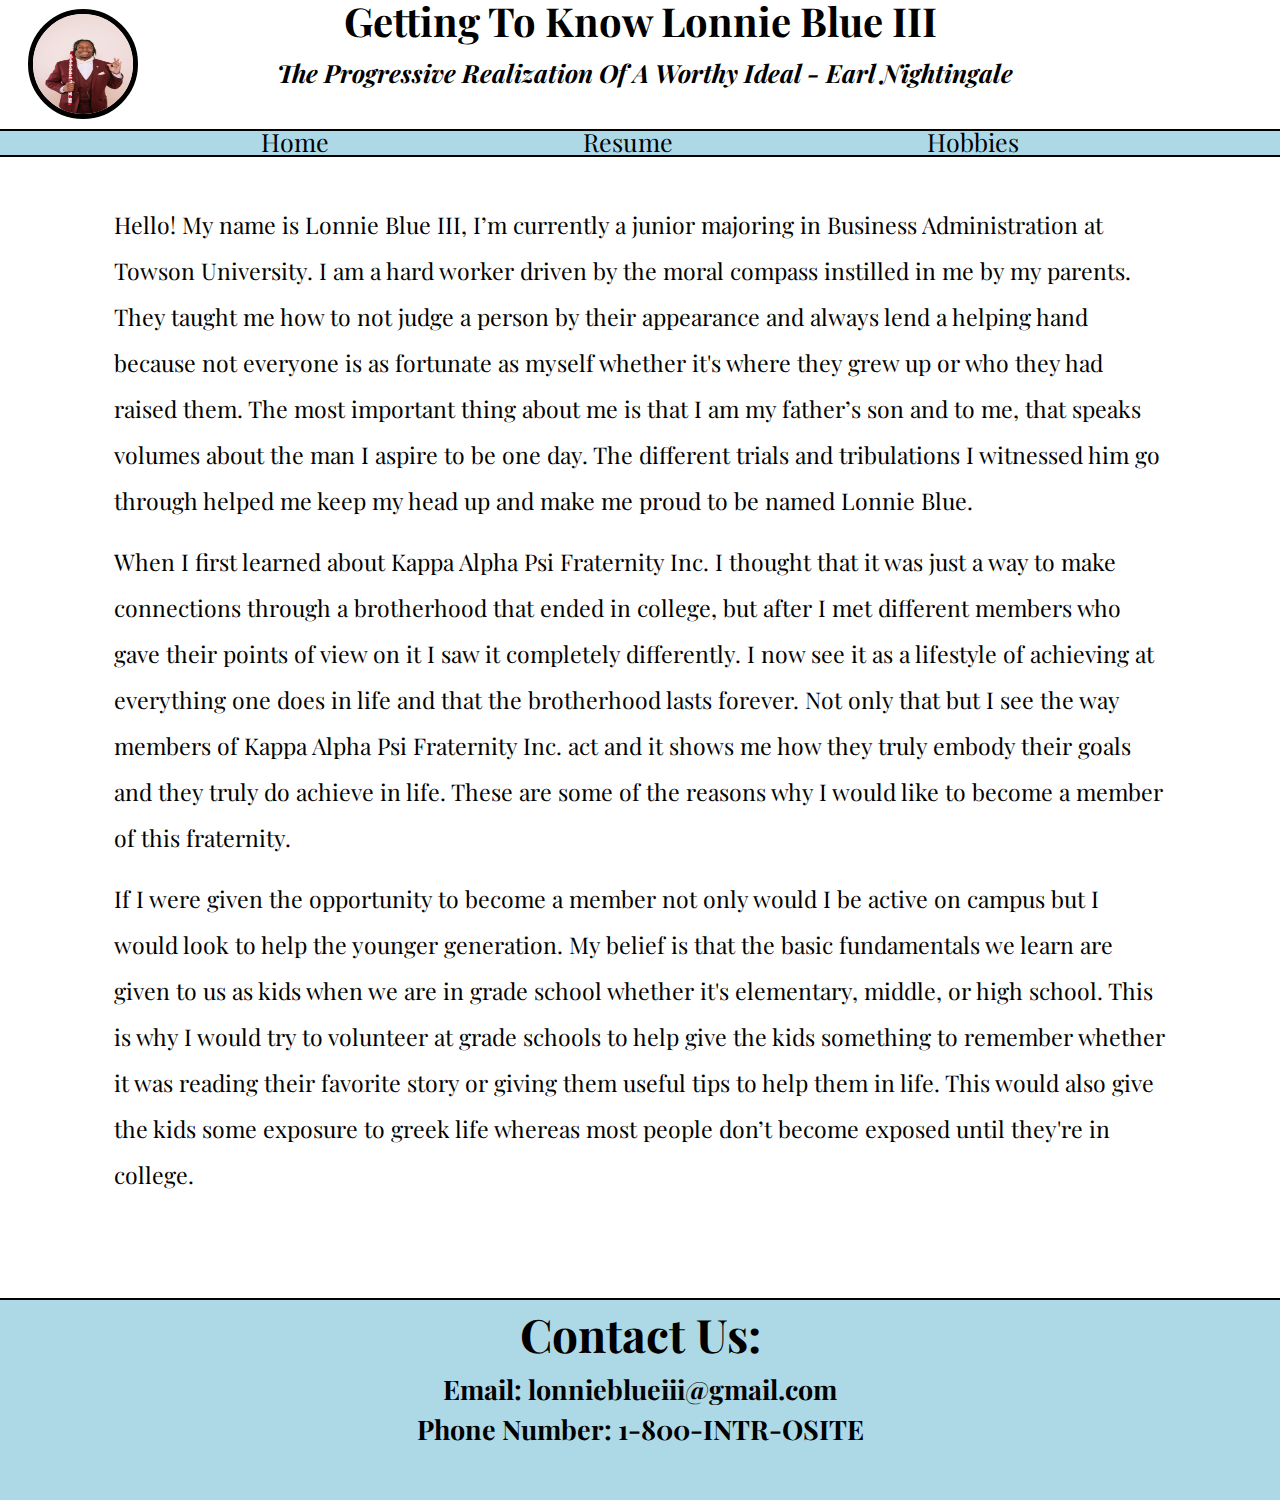
==== index.html @ e62c280b "Add files via upload" ====
<!DOCTYPE html>
<html lang="en">

<head>
    <script src="https://code.jquery.com/jquery-3.6.0.min.js"
        integrity="sha256-/xUj+3OJU5yExlq6GSYGSHk7tPXikynS7ogEvDej/m4=" crossorigin="anonymous"></script>
    <link rel="preconnect" href="https://fonts.googleapis.com">
    <link rel="preconnect" href="https://fonts.gstatic.com" crossorigin>
    <link href="https://fonts.googleapis.com/css2?family=Playfair+Display&display=swap" rel="stylesheet">
    <link rel="stylesheet" type="text/css" href="css/index.css">
    <link rel="icon" type="image/x-icon" href="Image Files/favicon-standard.png">
    <title>Introductory Website</title>

    <meta charset="utf-8">
    <meta name="viewport" content="width=device-width, initial-scale:1.0">

<body>
    <header>
        <p class="headerTitle">Getting To Know Lonnie Blue III</p>
        <p class="headerQuote">The Progressive Realization Of A Worthy Ideal - Earl Nightingale</p>
        <div class="image">
            <img id="headshot" src="lonnieblueiii.jpg" alt="Head Shot Photo">
            <div class="imageOverLay"></div>
        </div>
    </header>


    <nav class="navigationBar">
        <div class="navigationBorder">
            <ul>
                <li><a href="index.html">Home</a></li>
                <li><a href="resume.html">Resume</a></li>
                <li><a href="extracurricurals.html">Hobbies</a></li>
            </ul>
        </div>
    </nav>




    <div class="container">


        <p id="displayGreeting"></p>

        <div class="contentSection">
            <section class="firstParagraph">
                <article>
                    <p>
                        Hello!
                        My name is Lonnie Blue III, I’m currently a junior majoring in Business Administration at Towson
                        University. I am a hard worker driven by the moral compass instilled
                        in me by my parents. They taught me how to not judge a person by their appearance and always
                        lend a helping hand because not everyone is as fortunate as myself whether it's
                        where they grew up or who they had raised them. The most important thing about me is that I am
                        my father’s son and to me, that speaks volumes about the man I aspire to be one day.
                        The different trials and tribulations I witnessed him go through helped me keep my head up and
                        make me proud to be named Lonnie Blue.
                    </p>
                </article>
            </section>

            <section class="secondParagraph">
                <article>
                    <p>
                        When I first learned about Kappa Alpha Psi Fraternity Inc. I thought that it was just a way to
                        make connections through a brotherhood that ended in college, but after I met different
                        members who gave their points of view on it I saw it completely differently. I now see it as a
                        lifestyle of achieving at everything one does in life and that the brotherhood lasts forever.
                        Not only that but I see the way members of Kappa Alpha Psi Fraternity Inc. act and it shows me
                        how they truly embody their goals and they truly do achieve in life. These are some of the
                        reasons
                        why I would like to become a member of this fraternity.

                    </p>
                </article>
            </section>

            <section class="secondParagraph">
                <article>
                    <p>
                        If I were given the opportunity to become a member not only would I be active on campus but I
                        would look to help the younger generation. My belief is that the basic fundamentals we learn are
                        given to us as kids when we are in grade school whether it's elementary, middle, or high school.
                        This is why I would try to volunteer at grade schools to help give the kids something to
                        remember whether
                        it was reading their favorite story or giving them useful tips to help them in life. This would
                        also give the kids some exposure to greek life whereas most people don’t become exposed until
                        they're in college.

                    </p>
                </article>
            </section>
        </div>

    </div>

    <div class="footerElement">
        <footer>
            <h1>Contact Us:</h1>
            <h3>Email: lonnieblueiii@gmail.com</h3>
            <h3>Phone Number: 1-800-INTR-OSITE</h3>
            <p id="time" class="footerDisplay"></p>
        </footer>
    </div>



</body>

</html>
---- css/index.css ----
/*STYLE TO REMOVE ALL PADDING AND MARGIN FOR WEBSITES*/
*{
    padding:0;
    margin:0;
}
/*//////////////////////////////////////////////////////////*/

/*STYLE TO REMOVE CSS FOR SIDEBAR AND ASIDE ELEMENTS*/
.clear{
    clear:both;
}
/*//////////////////////////////////////////////////////////*/

/*STYLE FOR FONT OF WEBPAGE*/
body{
    font-family: 'Playfair Display', serif;
    line-height: 2em;
}
/*//////////////////////////////////////////////////////////*/
/* STYLE FOR ERROR MESSAGE FOR ASIDE BOX */

#asideBoxErrorMessage{
    margin-left: 83.5%;
}

/* STYLE FOR HEADER HTML ELEMENTS */

.headerTitle{
  font-size: 40px;
  font-family: 'Playfair Display', serif;
  text-align: center;
  margin-top: 5px;
  font-weight: bold;
  max-width: 100%;
}

.headerQuote{
    font-size: 25px;
    font-style: italic;
    font-family: 'Playfair Display', serif;
    padding-top: 20px;
    padding-left: 10px;
    text-align: center;
    font-weight: bold;


}
/*//////////////////////////////////////////////////////////*/
/* STYLE FOR HEADSHOT IMAGE ELEMENT */

.image{
    display: flex;
    justify-content: center;
    align-items:center;
    padding:0;
    margin:0;
    position: relative;
    padding-left: 20px;
}

.image img{
    display: block;
    height:100px;
    width:100px;
    border-radius: 50%;
    margin-right:90%;
    margin-bottom: 20px;
    border: 5px solid black;
    position: relative;
    top:-80px;
}
/*//////////////////////////////////////////////////////////*/

/*STYLE FOR CONTAINER ELEMENT FOR CONTENT OF HTML PAGE*/

.container{
    width: 90%;
    margin: auto;
    overflow: hidden;
    position: relative;
    top:-75px;

}

/*//////////////////////////////////////////////////////////*/

/*STYLE FOR CONTENT ELEMENTS FOR CONTENT OF HTML PAGE*/

.contentSection{
    /* float:left; */
    width:100%;
    padding: 10px 50px;
    box-sizing: border-box;
    font-size: 23px;
    line-height: 2;
}

.indent{
    text-indent: 50px;
}

.firstParagraph{
    padding-bottom: 15px;
}

.secondParagraph{
    padding-bottom: 15px;
}

.thirdParagraph{
    padding-bottom: 30px;
}

/*//////////////////////////////////////////////////////////*/


/*STYLE FOR DISPLAY GREETING ABOVE CONTENT OF HTML PAGE*/

#displayGreeting{
    font-size:40px;
    font-family:'Playfair Display', serif;
    padding-bottom: 20px;
    padding-top:0px;
    position: relative;
    width:50%;
    font-weight: bold;
    font-style: italic;
    display: inline;
    
}
/*//////////////////////////////////////////////////////////*/

/*STYLE POP UP WINDOW//////////////////////////////////////*/
.popUp .overLay{
    position: fixed;
    top: 0px;
    left: 0px;
    width: 100vw;
    height: 100vh;
    background-color: rgba(0, 0, 0, 0.7);
    z-index: 1;
    display: none;
}

.popUp .content{
    position: fixed;
    top:40%;
    left:50%;
    transform:translate(-50%,-50%) scale(0);
    background: #fff;
    width: 850px;
    height: 400px;
    z-index:2;
    text-align: center;
    padding: 20px;
    box-sizing: border-box;
}

.popUp .close-btn{
    cursor: pointer;
    position: absolute;
    right: 20px;
    top:20px;
    width:30px;
    height: 30px;
    background: #222;
    color: #fff;
    font-size: 25px;
    font-weight: 600;
    line-height: 30px;
    text-align: center;
    border-radius:50%;
}

.popUp.active .overLay{
    display: block;
}

.popUp.active .content{
    transition: all 300ms ease ease-in-out;
    transform: translate(-50%, -50%)scale(1);
}

.popUp h1{
    font-size: 40px;
}

.content li span{
    margin-top: 10px;
    position: relative;
    left:-10px;
    top:30px;
    font-size: 30px;
    line-height: 1.8;
}

.content ul{
    list-style: none;
    margin-top: 3%;
}
/*//////////////////////////////////////////////////////////*/

/* STYLE FOR NAV HTML ELEMENTS /////////////////////////////////*/

.navigationBar{
    background-color: lightblue;
    position: relative;
    min-width: 320px;
    margin-bottom: 20px;
    top:-90px;
}

nav a{
    color: black;
}

nav a:hover{
    color: white;
}

nav li{
    position:relative;
    top:-5px;
    list-style: none;
    text-decoration: none;
    display: inline;
    padding-left:5em;
    padding-right:5em;
    font-family: 'Playfair Display', serif;
    font-size:25px;

}

a:link{
    text-decoration: none;
}

.navigationBorder{
    border-top: 2.5px solid black;
    border-bottom: 2.5px solid black;
    height: 24px;
    max-width: 100%;
    text-align: center;
    width: 100%; /* Ensure that the border extends across the entire width */
    margin: 0; /* Remove any margin that might be affecting the width */
}
/*//////////////////////////////////////////////////////////*/

/* STYLE FOR YOUTUBE VIDEO /////////////////////////////////*/
.iframe-container{
    position: relative;
    width:100%;
    padding-top:2%;
}

.iframe-container iframe{
    display: block;
    margin-left: auto;
    margin-right: auto;
    width:90%;
    border:2px black dashed;
    width: 100%;
}

#videoCaption{
    color:black;
    font-size: 19px;
}
/*//////////////////////////////////////////////////////////*/
/* STYLE FOR ASIDE HTML ELEMENTS /////////////////////////////////*/

.asideBox{
    background-color: lightblue;
    border:2px black solid;
    padding: 5px;
    border-radius: 15px;
    float:right;
    width:30%;
    box-sizing: border-box;
    margin-bottom: 60px;
    position: relative;
    bottom:-20px;
}

.asideBox label{
    text-align: center;
    display: block;
    font-size: 25px;
    padding-bottom: 5px;
}

.asideBox b{
    font-size: 30px;
}

#nameBox{
    width:80%;
    height:30px;
    text-align: center;
    padding:5px 0;
    margin:auto;
    font-family: 'Playfair Display', serif;
    font-size: 25px;
}

#commentsBox{
    display: block;
    text-align: center;
    padding:0;
    height:10em;
    width: 70%;
    margin-left: auto;
    margin-right: auto;
    font-family: 'Playfair Display', serif;
    resize: none;
    font-size: 20px;
}
#ratingBox{
    width:10%;
    text-align: center;
    padding:0;
    margin:auto;
    font-family: 'Playfair Display', serif;
    font-size: 20px;
}
.asideTextBox{
    display: block;
    padding: auto;
}

.asideBox input[type="text"]{
    margin:auto;
}

.asideBox button{
    background-color: #333;
    color:#fff; 
    display: block;
    margin-top:10px;
    position: relative;
}

#submitButton{
    width:75%;
    padding: 15px 5px;
    position: relative;
    margin:auto;
    margin-top:5px;
    font-family: 'Playfair Display', serif;
    font-size: 25px;
    
}

#submitButton value{
    text-align: center;
}
#submitButton:hover{
    background-color: red;
    color: white;
}
#clearButton{
    width:40%;
    padding: 15px 5px;
    position: relative;
    margin:auto;
    margin-top:5px;
    font-family: 'Playfair Display', serif;
    font-size: 25px;
    background-color: #333;
    color: #fff;
}

#clearButton:hover{
    background-color: red;
    color: white;
}

#clearButton value{
    text-align: center;
}

.asideForm small{
    position:relative;
    left:9%;
    padding:0;
    visibility: hidden;
}

#asideBoxTitle{
    font-size:20px;
}
.asideBox p{
    text-align: center;
    margin:auto;
    padding:0px;
    margin: 0px;
    color:red;
    
}

#videoCaption{
    font-size: 25px;
}

.iframe-container{
    position: relative;
    width:100%;
    padding-top:2%;
}

.iframe-container iframe{
    display: block;
    margin-left: auto;
    margin-right: auto;
    width:90%;
    border:2px black dashed;
}

/*//////////////////////////////////////////////////////////*/
h3{
    color: black;
}


/* STYLE FOR FOOTER HTML ELEMENTS /////////////////////////////////*/
.footerElement{
    width: 100%;
    height:200px;
    margin: auto;
    text-align: center;
    border-top: 2px black solid;
    background-color:lightblue;
    font-size: 23px;
    line-height: 1.5;

}

#time{
    font-weight: bold;
}
/*//////////////////////////////////////////////////////////*/

/* STYLE MEDIA QUERIES /////////////////////////////////*/

@media (min-width: 62em) {
    h2 {
      font-size: 1.9em;
      letter-spacing: 0.2rem;
    }
  }
  
  h2 {
    font-size: 1.1em;
    font-weight: 400;
    max-width: 30rem;
    margin: auto;
  }
  
div.item {
display: flex;
flex: auto;
overflow-y: auto;
padding: 30px;
font-size: 19px;
height: 5000px;
}

#timeline {
position: relative;
display: table;
}

.computer{
  border-radius: 20px;
  text-align: center;
}

.resume-title{
  text-align: center;
}

@media (max-width:1200px){
  .headerTitle{
      display: block;
  }
        
  .headerQuote{
      display: block;
  }
  
  .image{
      display: block;
  }

  #headshot{
      display: block;
      margin: auto;
      position: relative;
      top:9px;
  }
  .navigationBar{
      position: relative;
      min-width: 320px;
      margin-bottom: 20px;
      top:20px;
  }
  nav li{
      font-size:20px;
  }
  .container{
      top:40px;
  }
  .footerElement{
      height: 40%;
      position: relative;
      top:50px;
  }
  #displayGreeting{
      display: inline;
      font-size: 30px;
  }
  .firstParagraph{
      padding-top: 15px;
  }
  .asideBox{
      bottom:-10px;
  }
  .footerElement{
  width: 100%;
  height:170%;
  margin: auto;
  overflow: hidden;
  text-align: center;
  border-top: 2px black solid;
  background-color:lightblue;
  font-size: 23px;
  line-height: 1.5;
  padding-bottom: 30px;
  }
}


@media (max-width:950px){
  nav li{
      font-size:20px;
      padding:0 40px 0;
      text-align: center;
  }
  
  #displayGreeting{
      font-size:25px;
      display: inline;
      padding: 0;
      width: 100%;
      display: flex;
      justify-content: center;
      align-items: center;
  }
  #displayGreeting p {
      margin-left: auto;
      margin-right: auto;
  }
  .contentSection{
      font-size: 20px;
      width:100%;
      clear: left;
  }
  .asideBox{
      display: flex;
      justify-content: center;
      clear: both;
      width: 40%;
      right:30%;
  }
  .firstParagraph{
      padding-top: 20px;
  }
  #ratingBox{
      width:20%;
  }

  .popUp .content{
      width: 650px;
      height: 380px;
  }
  
  .popUp h1{
      font-size: 30px;
  }

  .content li span{
      position: relative;
      left:-10px;
      top:30px;
      font-size: 25px;
      line-height: 1.8;
  }
  .footerElement{
      width: 100%;
      height:170%;
      margin: auto;
      overflow: hidden;
      text-align: center;
      border-top: 2px black solid;
      background-color:lightblue;
      font-size: 23px;
      line-height: 1.5;
      padding-bottom: 30px;
      }
}

@media (max-width:814px){
  .headerTitle{
    font-size: 29px;
  }
}

@media (max-width:719px){
nav li{
  padding:0 40px 0;
  font-size:20px;
  text-align: center;
}
}

@media (max-width:594px){
  nav li{
    padding:0 20px 0;
    font-size:18px;
    text-align: center;
  }
  .footerElement{
      width: 100%;
      height:170%;
      margin: auto;
      overflow: hidden;
      text-align: center;
      border-top: 2px black solid;
      background-color:lightblue;
      font-size: 23px;
      line-height: 1.5;
      padding-bottom: 30px;
}

#displayGreeting{
    display: flex;
    justify-content: center;
    align-items: center;
    font-size: 22px;

}

@media (max-width:440px){
  nav li{
    display: block;
    margin-left:25px;
    font-size: 20px;
  }
  .navigationBar{
      height:100px;
  }
  .navigationBorder{
      height:96px;
  }
  .asideBox{
      width:250px;
      position: relative;
      right:60px;
}
#displayGreeting{
  display: inline;
  font-size: 23px;
  display: flex;
  justify-content: center;
  align-items: center;
}
.headerTitle{
  line-height: 1;
}
.footerElement{
  width: 100%;
  height:170%;
  margin: auto;
  overflow: hidden;
  text-align: center;
  border-top: 2px black solid;
  background-color:lightblue;
  font-size: 23px;
  line-height: 1.5;
  padding-bottom: 30px;
  }

}
@media(max-width:518px){
#displayGreeting{
    display: flex;
    justify-content: center;
    align-items: center;
    font-size: 18px;
}
}

@media(max-width: 599px){
    li{
        position: top;
        top:5px;
    }
}
}
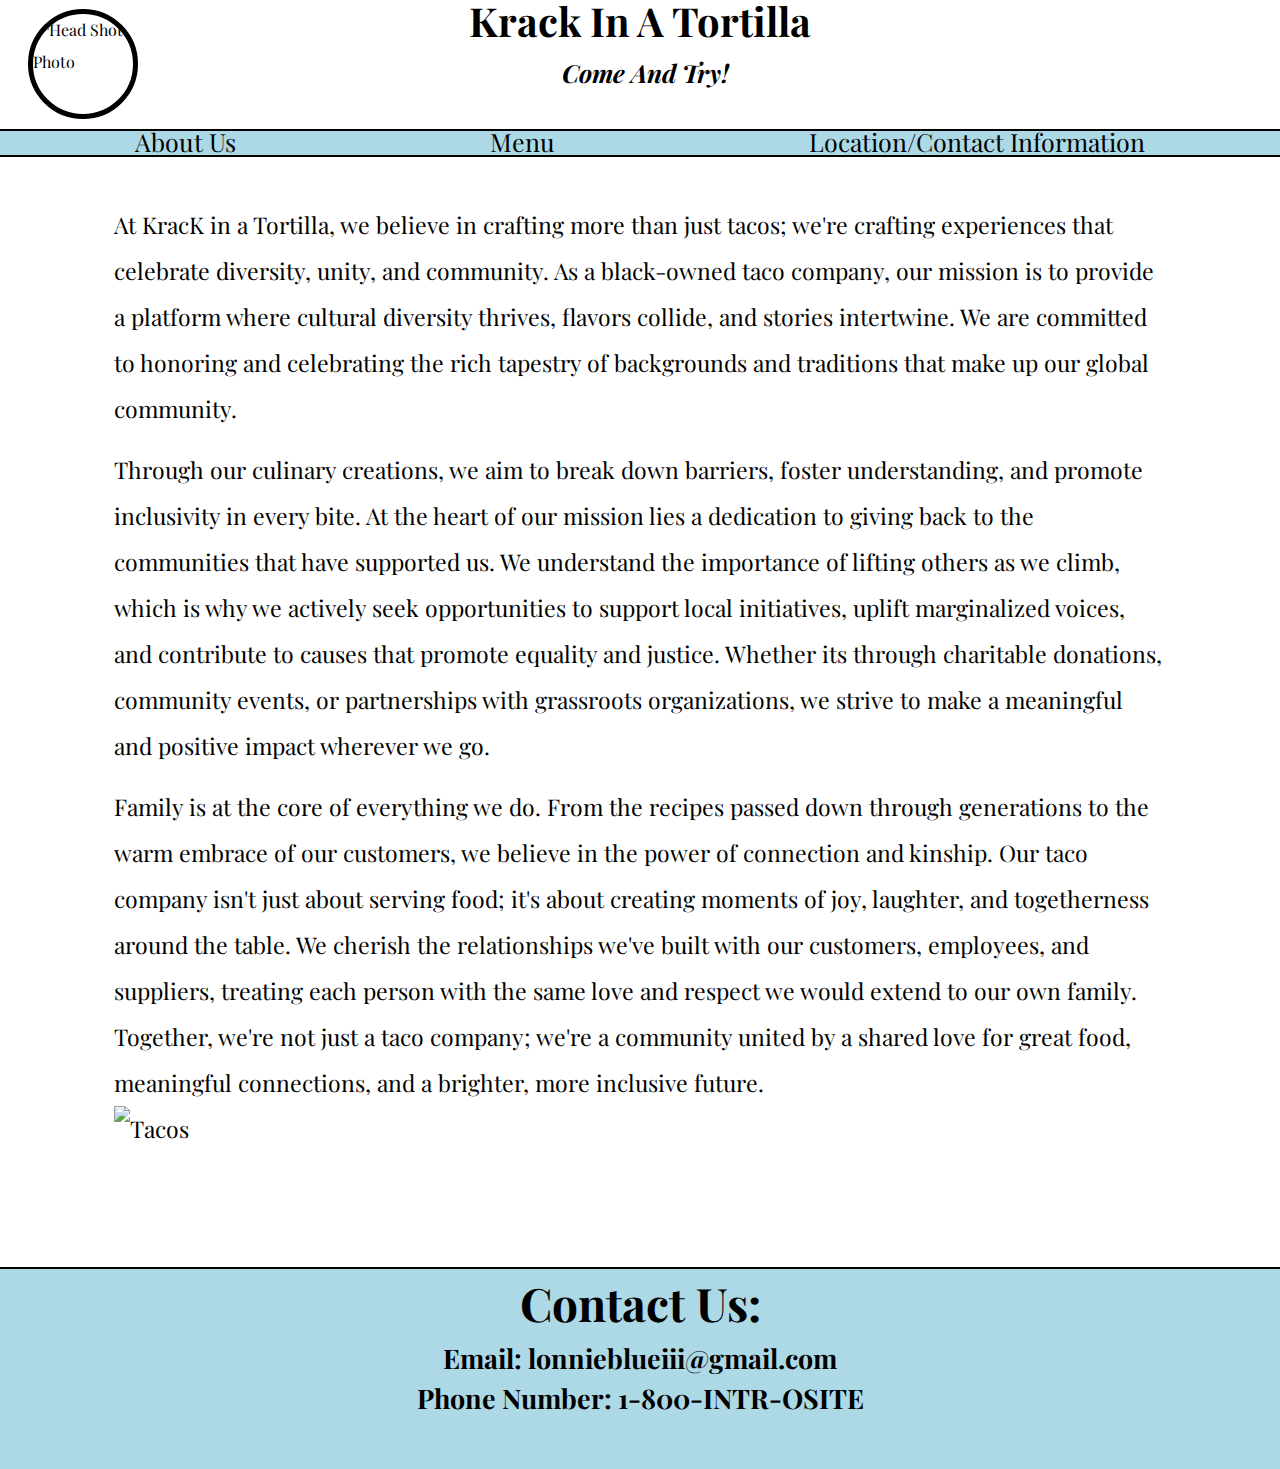
==== commit 994276e0: "Update index.html" ====
--- a/index.html
+++ b/index.html
@@ -16,10 +16,10 @@
 
 <body>
     <header>
-        <p class="headerTitle">Getting To Know Lonnie Blue III</p>
-        <p class="headerQuote">The Progressive Realization Of A Worthy Ideal - Earl Nightingale</p>
+        <p class="headerTitle">Krack In A Tortilla</p>
+        <p class="headerQuote">Come And Try!</p>
         <div class="image">
-            <img id="headshot" src="lonnieblueiii.jpg" alt="Head Shot Photo">
+            <img id="headshot" src="Image Files/TacoMan.jpg" alt="Head Shot Photo">
             <div class="imageOverLay"></div>
         </div>
     </header>
@@ -28,9 +28,9 @@
     <nav class="navigationBar">
         <div class="navigationBorder">
             <ul>
-                <li><a href="index.html">Home</a></li>
-                <li><a href="resume.html">Resume</a></li>
-                <li><a href="extracurricurals.html">Hobbies</a></li>
+                <li><a href="index.html">About Us</a></li>
+                <li><a href="menu.html">Menu</a></li>
+                <li><a href="contact.html">Location/Contact Information</a></li>
             </ul>
         </div>
     </nav>
@@ -47,15 +47,13 @@
             <section class="firstParagraph">
                 <article>
                     <p>
-                        Hello!
-                        My name is Lonnie Blue III, I’m currently a junior majoring in Business Administration at Towson
-                        University. I am a hard worker driven by the moral compass instilled
-                        in me by my parents. They taught me how to not judge a person by their appearance and always
-                        lend a helping hand because not everyone is as fortunate as myself whether it's
-                        where they grew up or who they had raised them. The most important thing about me is that I am
-                        my father’s son and to me, that speaks volumes about the man I aspire to be one day.
-                        The different trials and tribulations I witnessed him go through helped me keep my head up and
-                        make me proud to be named Lonnie Blue.
+                        At KracK in a Tortilla, we believe in crafting more than just tacos; we&#39;re crafting
+                        experiences that
+                        celebrate diversity, unity, and community. As a black-owned taco company, our mission is to
+                        provide a platform where cultural diversity thrives, flavors collide, and stories intertwine. We
+                        are committed to honoring and celebrating the rich tapestry of backgrounds and traditions that
+                        make
+                        up our global community.
                     </p>
                 </article>
             </section>
@@ -63,32 +61,36 @@
             <section class="secondParagraph">
                 <article>
                     <p>
-                        When I first learned about Kappa Alpha Psi Fraternity Inc. I thought that it was just a way to
-                        make connections through a brotherhood that ended in college, but after I met different
-                        members who gave their points of view on it I saw it completely differently. I now see it as a
-                        lifestyle of achieving at everything one does in life and that the brotherhood lasts forever.
-                        Not only that but I see the way members of Kappa Alpha Psi Fraternity Inc. act and it shows me
-                        how they truly embody their goals and they truly do achieve in life. These are some of the
-                        reasons
-                        why I would like to become a member of this fraternity.
+                        Through our culinary creations, we aim to break down barriers, foster
+                        understanding, and promote inclusivity in every bite.
+                        At the heart of our mission lies a dedication to giving back to the communities that have
+                        supported us. We understand the importance of lifting others as we climb, which is why we
+                        actively seek opportunities to support local initiatives, uplift marginalized voices, and
+                        contribute to causes that promote equality and justice. Whether its through charitable
+                        donations,
+                        community events, or partnerships with grassroots organizations, we strive to make a
+                        meaningful and positive impact wherever we go.
+
 
                     </p>
                 </article>
             </section>
 
-            <section class="secondParagraph">
+
+            <section class="thirdParagraph">
                 <article>
                     <p>
-                        If I were given the opportunity to become a member not only would I be active on campus but I
-                        would look to help the younger generation. My belief is that the basic fundamentals we learn are
-                        given to us as kids when we are in grade school whether it's elementary, middle, or high school.
-                        This is why I would try to volunteer at grade schools to help give the kids something to
-                        remember whether
-                        it was reading their favorite story or giving them useful tips to help them in life. This would
-                        also give the kids some exposure to greek life whereas most people don’t become exposed until
-                        they're in college.
-
+                        Family is at the core of everything we do. From the recipes passed down through generations to
+                        the warm embrace of our customers, we believe in the power of connection and kinship. Our
+                        taco company isn&#39;t just about serving food; it&#39;s about creating moments of joy,
+                        laughter, and
+                        togetherness around the table. We cherish the relationships we&#39;ve built with our customers,
+                        employees, and suppliers, treating each person with the same love and respect we would
+                        extend to our own family. Together, we&#39;re not just a taco company; we&#39;re a community
+                        united by
+                        a shared love for great food, meaningful connections, and a brighter, more inclusive future.
                     </p>
+                    <img src="Image Files/IndexPageTacos.png" alt="Tacos">
                 </article>
             </section>
         </div>
@@ -108,4 +110,4 @@
 
 </body>
 
-</html>+</html>
